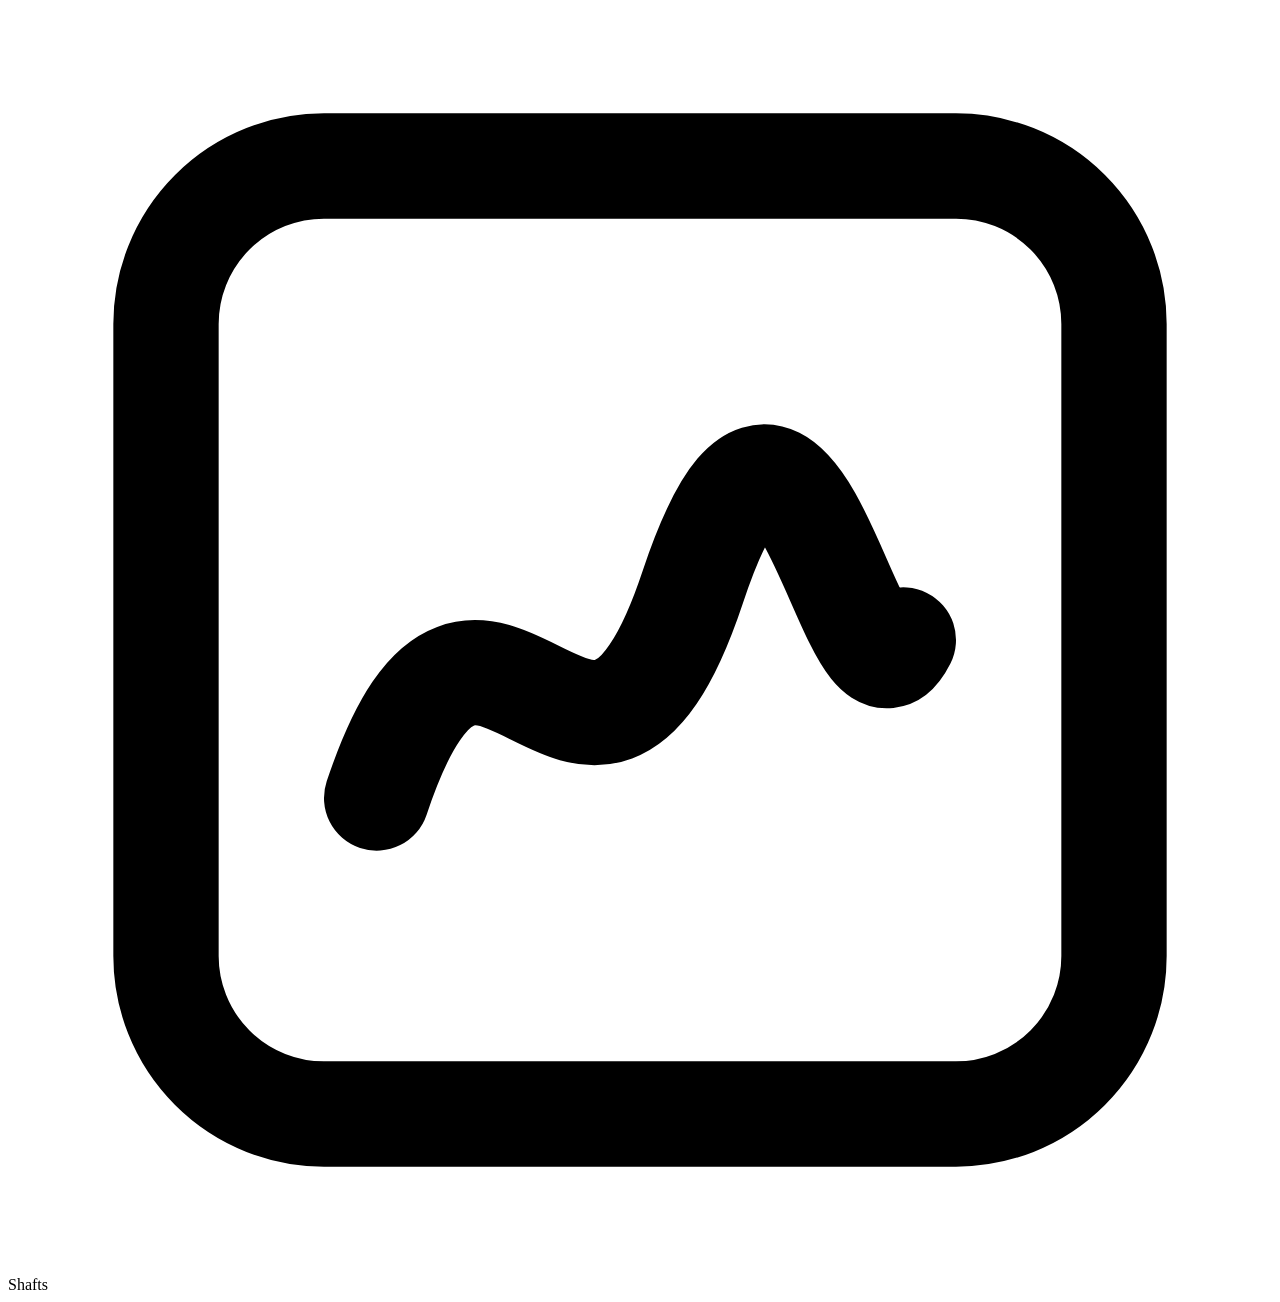
==== service/autocam_service/panel/static/shop.html @ a056483f "The shaft list: library shafts from the panel onto a phone page Library shafts (Hex Shaft, 3/8 Hex s" ====
<!doctype html>
<html lang="en">
<head>
<meta charset="utf-8">
<meta name="viewport" content="width=device-width, initial-scale=1, viewport-fit=cover">
<meta name="referrer" content="no-referrer">
<meta name="theme-color" content="#fdf9f6">
<title>Shafts</title>
<link rel="preconnect" href="https://fonts.googleapis.com">
<link rel="preconnect" href="https://fonts.gstatic.com" crossorigin>
<link rel="stylesheet" href="https://fonts.googleapis.com/css2?family=Hanken+Grotesk:wght@400;500;600;700&family=JetBrains+Mono:wght@400;600&display=swap">
<link rel="stylesheet" href="/static/shop.css">
</head>
<body>
<header class="head">
  <span class="logo" aria-hidden="true"><svg viewBox="0 0 24 24" fill="none" stroke="currentColor" stroke-width="2" stroke-linecap="round" stroke-linejoin="round"><rect x="3" y="3" width="18" height="18" rx="3"/><path d="M7 15c2-6 4 2 6-4s3 3 4 1"/></svg></span>
  <span class="title">Shafts</span>
</header>
<main class="body" id="list" aria-live="polite"></main>
<div class="toast" id="toast" role="status" hidden></div>
<script src="/static/shop.js"></script>
</body>
</html>
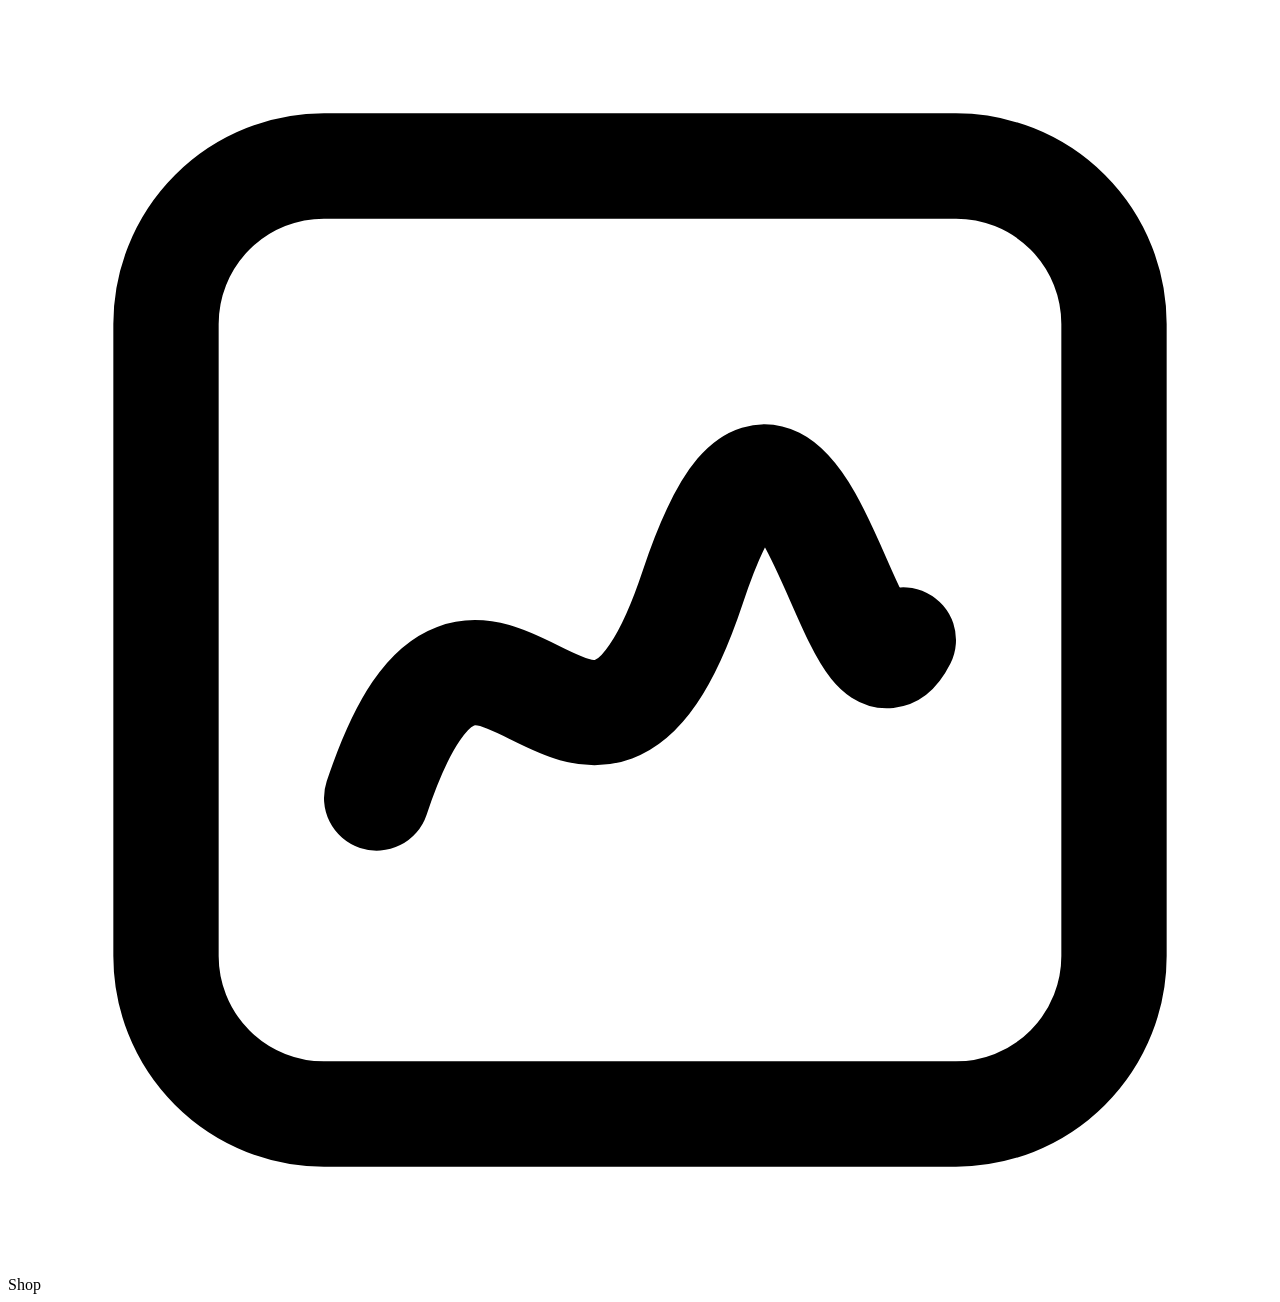
==== commit e89175a7: "Bought parts on the shop page: In the bin or Order (AutoCAM never writes the order sheet) An assembl" ====
--- a/service/autocam_service/panel/static/shop.html
+++ b/service/autocam_service/panel/static/shop.html
@@ -5,7 +5,7 @@
 <meta name="viewport" content="width=device-width, initial-scale=1, viewport-fit=cover">
 <meta name="referrer" content="no-referrer">
 <meta name="theme-color" content="#fdf9f6">
-<title>Shafts</title>
+<title>Shop</title>
 <link rel="preconnect" href="https://fonts.googleapis.com">
 <link rel="preconnect" href="https://fonts.gstatic.com" crossorigin>
 <link rel="stylesheet" href="https://fonts.googleapis.com/css2?family=Hanken+Grotesk:wght@400;500;600;700&family=JetBrains+Mono:wght@400;600&display=swap">
@@ -14,7 +14,11 @@
 <body>
 <header class="head">
   <span class="logo" aria-hidden="true"><svg viewBox="0 0 24 24" fill="none" stroke="currentColor" stroke-width="2" stroke-linecap="round" stroke-linejoin="round"><rect x="3" y="3" width="18" height="18" rx="3"/><path d="M7 15c2-6 4 2 6-4s3 3 4 1"/></svg></span>
-  <span class="title">Shafts</span>
+  <span class="title" id="title">Shop</span>
+  <div class="tabs" id="tabs" role="group" aria-label="List" hidden>
+    <button type="button" data-tab="shafts" aria-pressed="true">Shafts</button>
+    <button type="button" data-tab="parts" aria-pressed="false">Parts</button>
+  </div>
 </header>
 <main class="body" id="list" aria-live="polite"></main>
 <div class="toast" id="toast" role="status" hidden></div>
